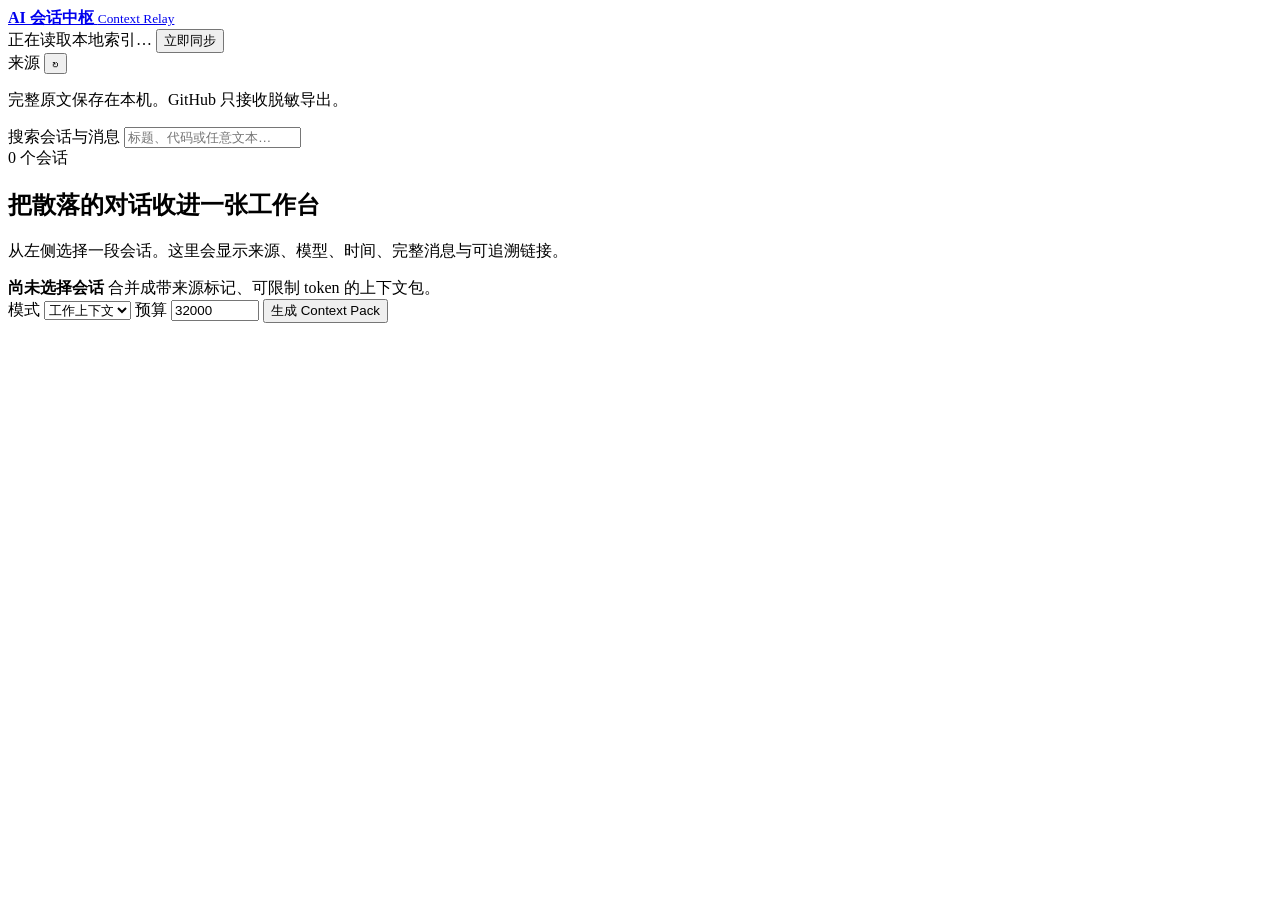
==== ai_context_hub/static/index.html @ 9fa21996 "Initial open-source release of AI Context Hub" ====
<!doctype html>
<html lang="zh-CN">
  <head>
    <meta charset="utf-8" />
    <meta name="viewport" content="width=device-width, initial-scale=1" />
    <meta name="color-scheme" content="light" />
    <title>AI 会话中枢</title>
    <link rel="stylesheet" href="/styles.css" />
  </head>
  <body>
    <div class="app-shell">
      <header class="masthead">
        <a class="brand" href="/" aria-label="AI 会话中枢首页">
          <span class="brand-mark" aria-hidden="true">
            <i></i><i></i><i></i>
          </span>
          <span>
            <strong>AI 会话中枢</strong>
            <small>Context Relay</small>
          </span>
        </a>
        <div class="masthead-actions">
          <span id="sync-state" class="status-chip">正在读取本地索引…</span>
          <button id="open-sync" class="button button-primary" type="button">
            立即同步
          </button>
        </div>
      </header>

      <main class="workspace">
        <aside class="source-rail" aria-label="AI 来源">
          <div class="rail-heading">
            <span>来源</span>
            <button id="refresh" class="icon-button" type="button" title="刷新">↻</button>
          </div>
          <nav id="provider-list" class="provider-list"></nav>
          <div class="rail-note">
            <span class="pulse-dot"></span>
            <p>完整原文保存在本机。GitHub 只接收脱敏导出。</p>
          </div>
        </aside>

        <section class="thread-pane" aria-label="会话列表">
          <div class="search-block">
            <label for="search">搜索会话与消息</label>
            <input
              id="search"
              type="search"
              autocomplete="off"
              placeholder="标题、代码或任意文本…"
            />
          </div>
          <div class="list-toolbar">
            <span id="thread-count">0 个会话</span>
            <button id="clear-selection" class="text-button" type="button" hidden>
              清除选择
            </button>
          </div>
          <div id="thread-list" class="thread-list" role="list"></div>
        </section>

        <section class="reader-pane" aria-label="会话内容">
          <div id="empty-reader" class="empty-reader">
            <div class="empty-signal" aria-hidden="true"></div>
            <h1>把散落的对话收进一张工作台</h1>
            <p>
              从左侧选择一段会话。这里会显示来源、模型、时间、完整消息与可追溯链接。
            </p>
          </div>

          <article id="reader" class="reader" hidden>
            <header class="reader-header">
              <div id="reader-source" class="source-stamp"></div>
              <h1 id="reader-title"></h1>
              <div id="reader-meta" class="reader-meta"></div>
              <div class="reader-actions">
                <label class="check-control">
                  <input id="select-current" type="checkbox" />
                  <span>加入上下文包</span>
                </label>
                <a id="source-link" class="text-button" target="_blank" rel="noreferrer">
                  打开原始会话
                </a>
              </div>
            </header>
            <div id="messages" class="messages"></div>
          </article>
        </section>
      </main>

      <section id="pack-tray" class="pack-tray" aria-label="Context Pack">
        <div class="pack-copy">
          <strong id="selection-count">尚未选择会话</strong>
          <span>合并成带来源标记、可限制 token 的上下文包。</span>
        </div>
        <label>
          模式
          <select id="pack-mode">
            <option value="working" selected>工作上下文</option>
            <option value="brief">精简</option>
            <option value="full">完整</option>
          </select>
        </label>
        <label>
          预算
          <input id="pack-budget" type="number" min="1000" max="1000000" value="32000" />
        </label>
        <button id="create-pack" class="button button-secondary" type="button">
          生成 Context Pack
        </button>
        <a id="download-pack" class="button button-primary" hidden>下载</a>
      </section>
    </div>

    <dialog id="sync-dialog" class="sync-dialog">
      <form method="dialog" class="dialog-card">
        <header>
          <div>
            <span class="dialog-kicker">手动批次</span>
            <h2>同步与发布</h2>
          </div>
          <button class="icon-button" value="cancel" aria-label="关闭">×</button>
        </header>

        <div class="dialog-grid">
          <section>
            <h3>本机导入</h3>
            <label class="check-control">
              <input id="include-codex" type="checkbox" checked />
              <span>重新扫描 Codex 本地会话</span>
            </label>
            <label class="check-control">
              <input id="include-dsh" type="checkbox" checked />
              <span>重新扫描 DeepSeek Harness 本地会话</span>
            </label>
            <label class="path-field">
              <span>ChatGPT 官方导出 ZIP</span>
              <input id="chatgpt-path" type="text" placeholder="D:\Downloads\chatgpt-export.zip" />
            </label>
            <button id="import-chatgpt" class="button button-secondary" type="button">
              导入 ZIP
            </button>
            <p class="field-note">
              DeepSeek、豆包和 Gemini 先在浏览器扩展里点击“发送到中枢”。
            </p>
          </section>
          <section>
            <h3>导出与远端</h3>
            <label class="check-control">
              <input id="publish-github" type="checkbox" />
              <span>预检通过后提交并推送私有 GitHub</span>
            </label>
            <label class="check-control">
              <input id="accept-redactions" type="checkbox" />
              <span>允许发布已完成脱敏的高风险内容</span>
            </label>
            <p id="git-summary" class="field-note">尚未检查仓库状态。</p>
          </section>
        </div>

        <div id="preview-panel" class="preview-panel" hidden></div>
        <footer>
          <button id="run-preview" class="button button-secondary" type="button">
            预检
          </button>
          <button id="run-sync" class="button button-primary" type="button" disabled>
            确认同步
          </button>
        </footer>
      </form>
    </dialog>

    <div id="toast" class="toast" role="status" aria-live="polite"></div>
    <script src="/app.js" defer></script>
  </body>
</html>
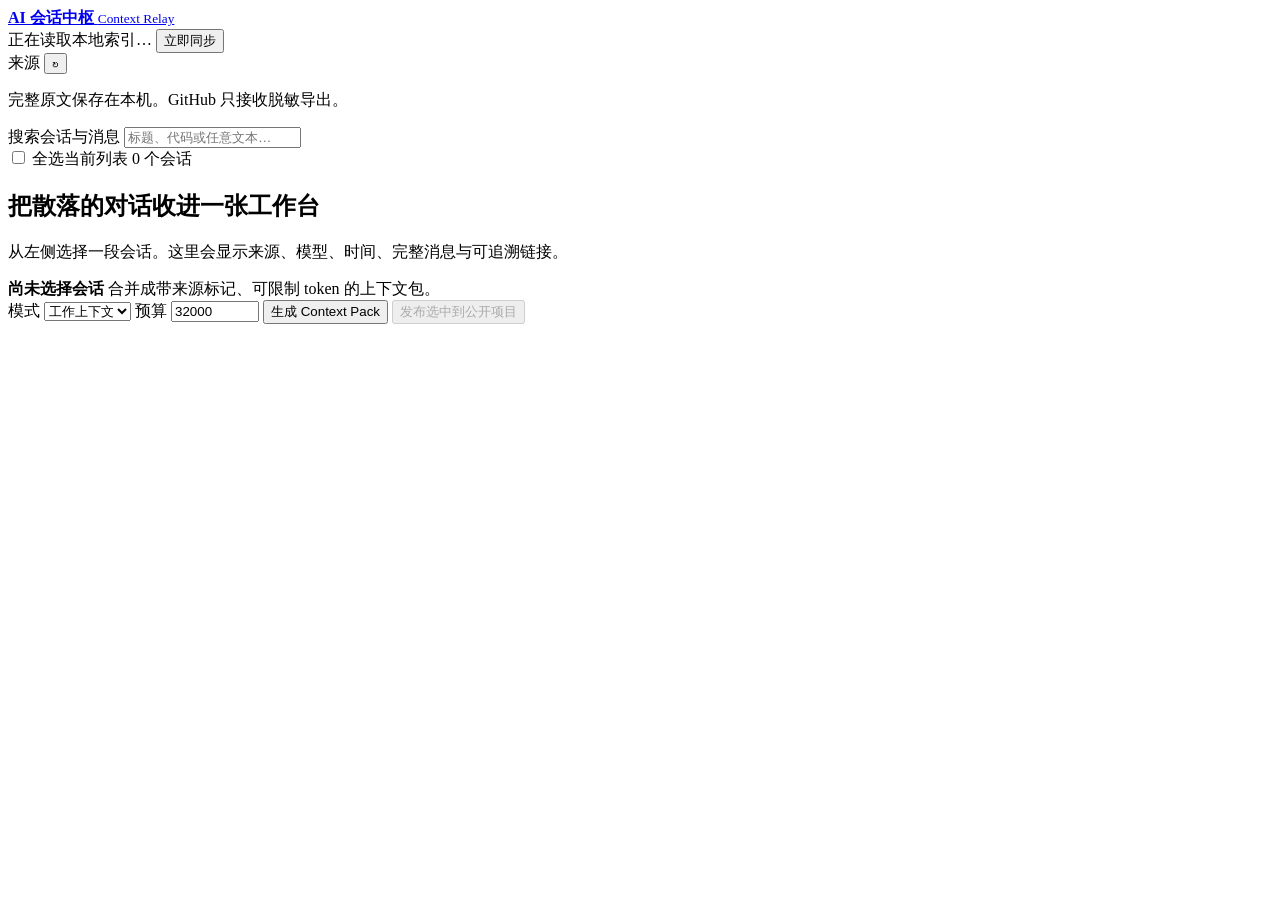
==== commit e27fbc2e: "feat: add bulk selection and public repository sync" ====
--- a/ai_context_hub/static/index.html
+++ b/ai_context_hub/static/index.html
@@ -51,6 +51,10 @@
             />
           </div>
           <div class="list-toolbar">
+            <label class="bulk-control">
+              <input id="select-all" type="checkbox" />
+              <span>全选当前列表</span>
+            </label>
             <span id="thread-count">0 个会话</span>
             <button id="clear-selection" class="text-button" type="button" hidden>
               清除选择
@@ -107,6 +111,9 @@
         </label>
         <button id="create-pack" class="button button-secondary" type="button">
           生成 Context Pack
+        </button>
+        <button id="publish-public" class="button button-public" type="button" disabled>
+          发布选中到公开项目
         </button>
         <a id="download-pack" class="button button-primary" hidden>下载</a>
       </section>
